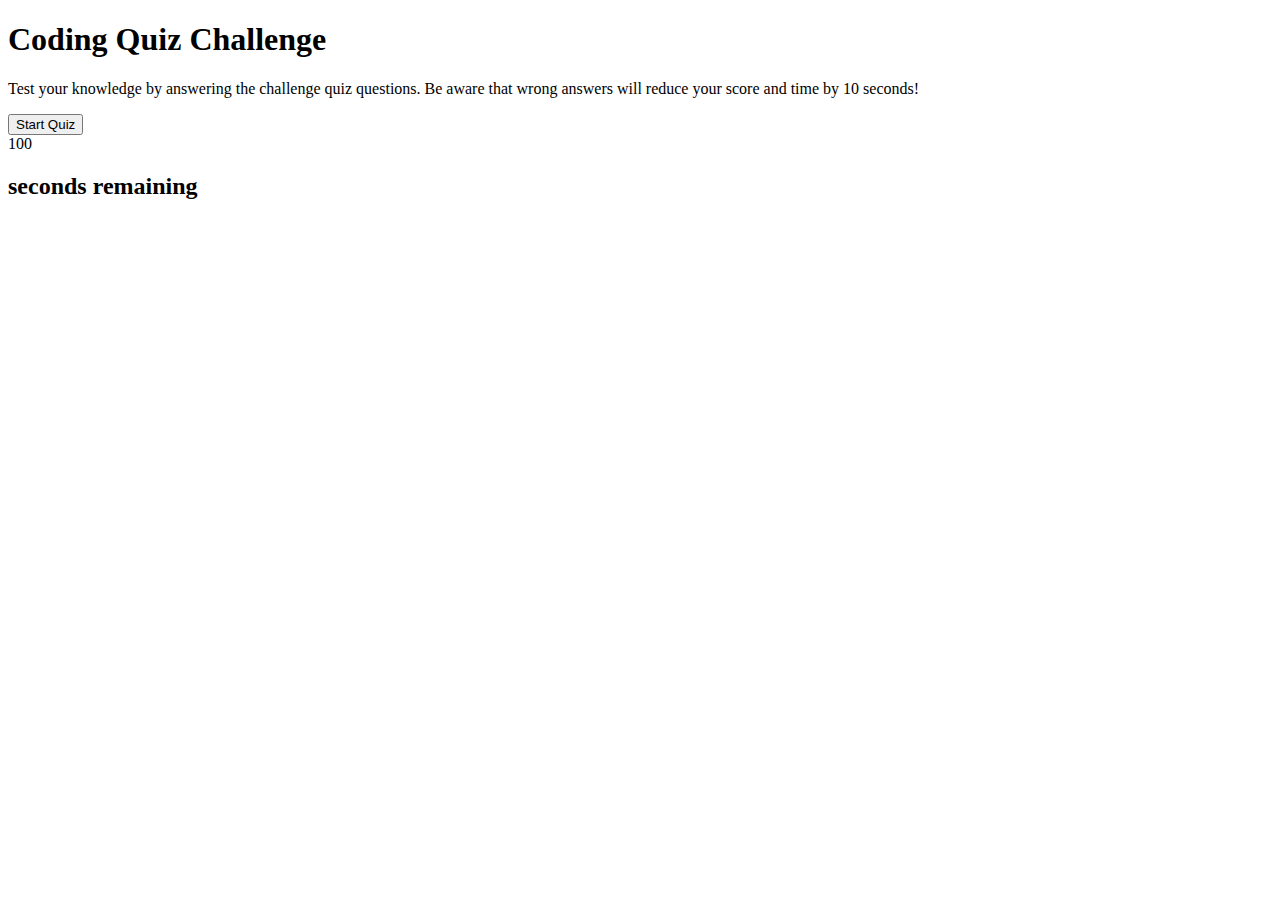
==== index.html @ 771f7ba0 "added a timer to javascript to countown the time for the quiz, also added some html elements to have" ====
<!DOCTYPE html>
<html lang="en">
<head>
    <meta charset="UTF-8">
    <meta name="viewport" content="width=device-width, initial-scale=1.0">
    <link rel="stylesheet" href="assets/css/style.css">
    <title>Coding Quiz Challenge</title>
</head>
<body>
    <header>
        <div class="coding quiz challenge"><h1>Coding Quiz Challenge</h1></div>
    </header>

    <main>

        <section>
            <div class="opening page">
                <p>Test your knowledge by answering the challenge quiz questions. Be aware that wrong answers will reduce your score and time by 10 seconds!</p>
            </div>
            <div>
                <button class="start-quiz">Start Quiz</button>
            </div>
        </section>

        <section>
            <div class="timer">
                <div class="timer-count">100</div>
                <h2>seconds remaining</h2>
            </div>
        </section>

        <section>
            <div class="question"></div>
            <div class="choices"></div>

        </section>

    </main>
    <script src="assets/js/script.js"></script>
</body>
</html>
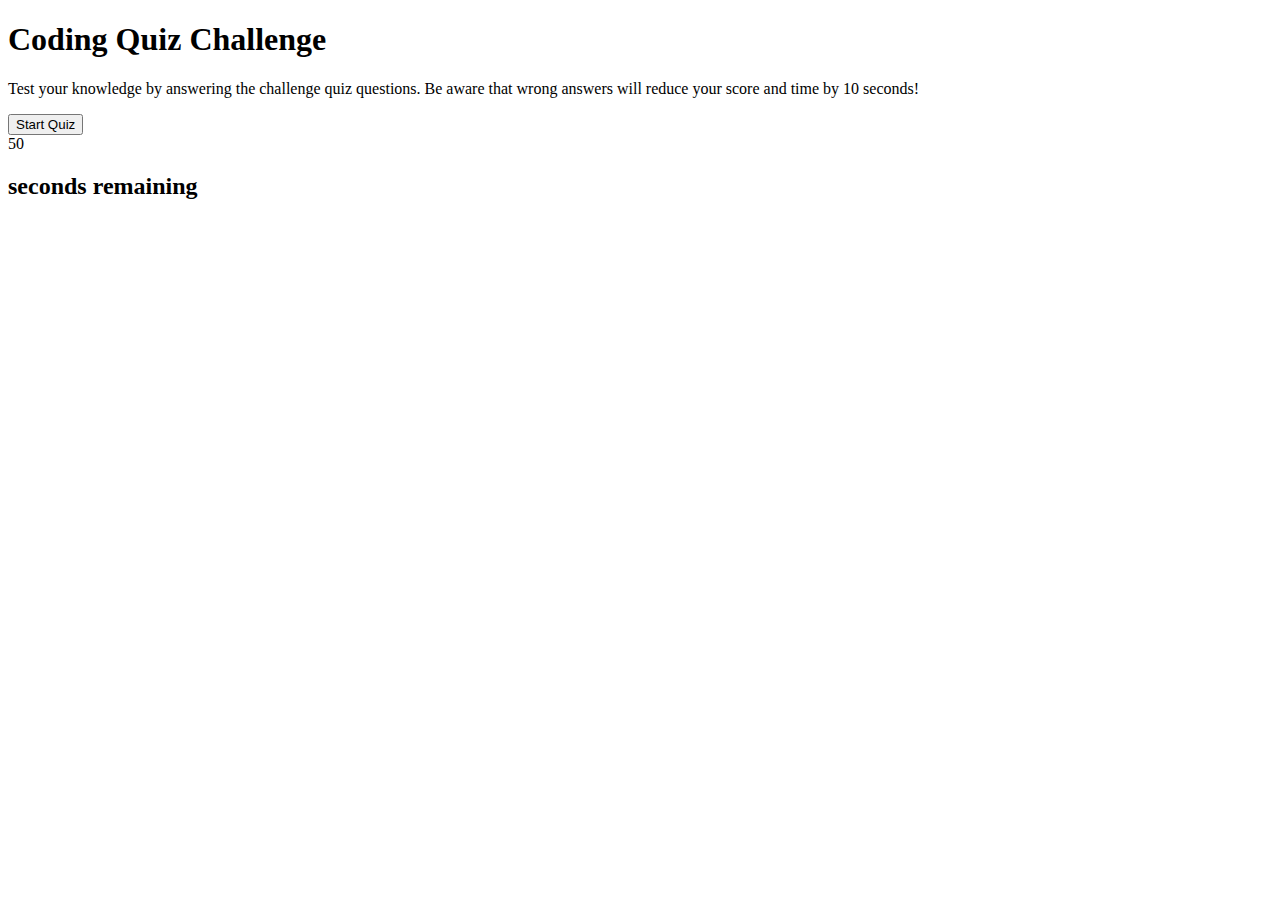
==== commit ef54ba36: "added more info to readme, added interconnectivity between the index and javascript files" ====
--- a/index.html
+++ b/index.html
@@ -24,14 +24,15 @@
 
         <section>
             <div class="timer">
-                <div class="timer-count">100</div>
+                <div class="timer-count">50</div>
                 <h2>seconds remaining</h2>
             </div>
         </section>
 
         <section>
-            <div class="question"></div>
-            <div class="choices"></div>
+            <div id="question"></div>
+            <div id="choices">
+            </div>
 
         </section>
 
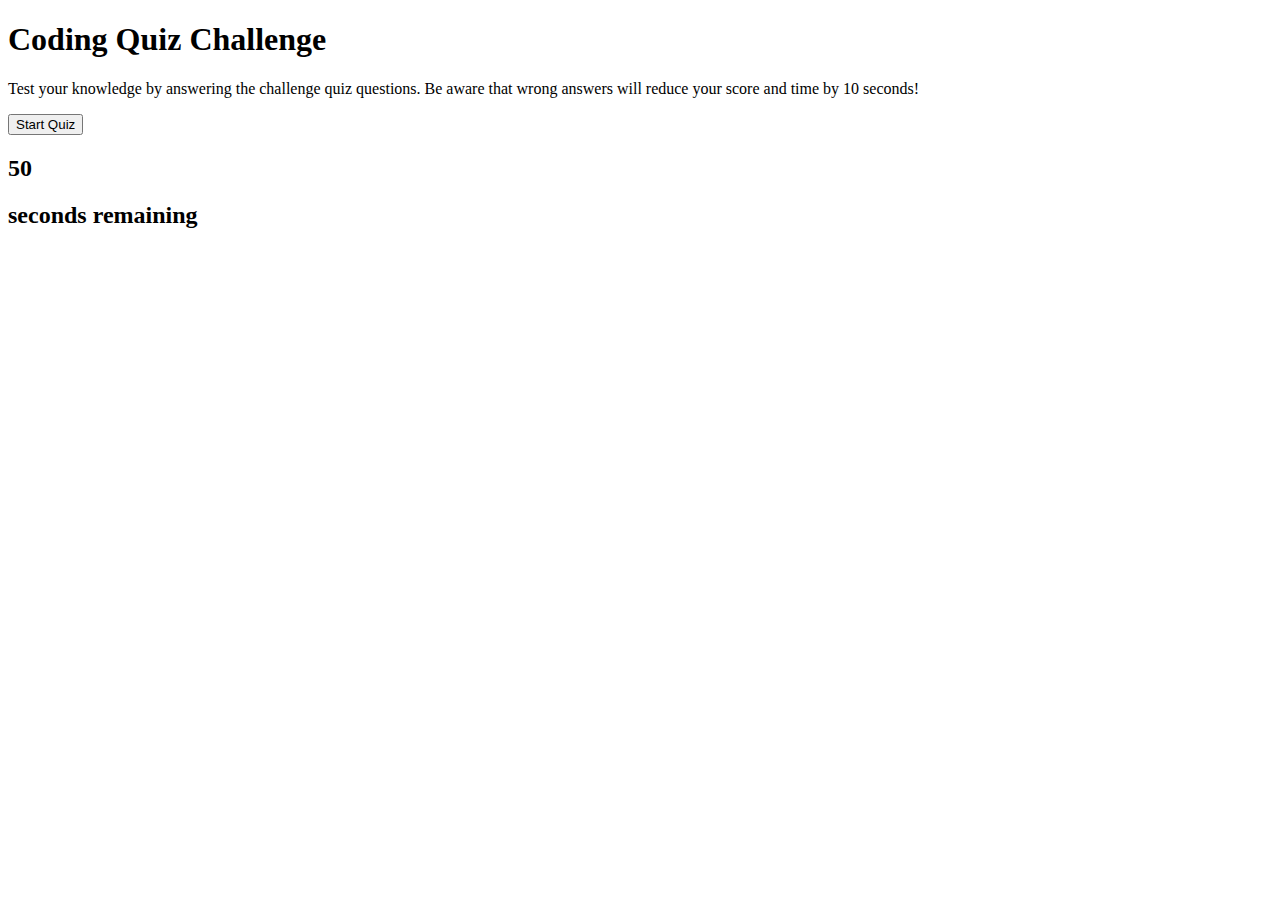
==== commit f1549c16: "Added css to spruce up the pages and make them look nicer, also updated index.html files to be linke" ====
--- a/index.html
+++ b/index.html
@@ -24,7 +24,7 @@
 
         <section>
             <div class="timer">
-                <div class="timer-count">50</div>
+                <h2><div class="timer-count">50</div></h2>
                 <h2>seconds remaining</h2>
             </div>
         </section>
